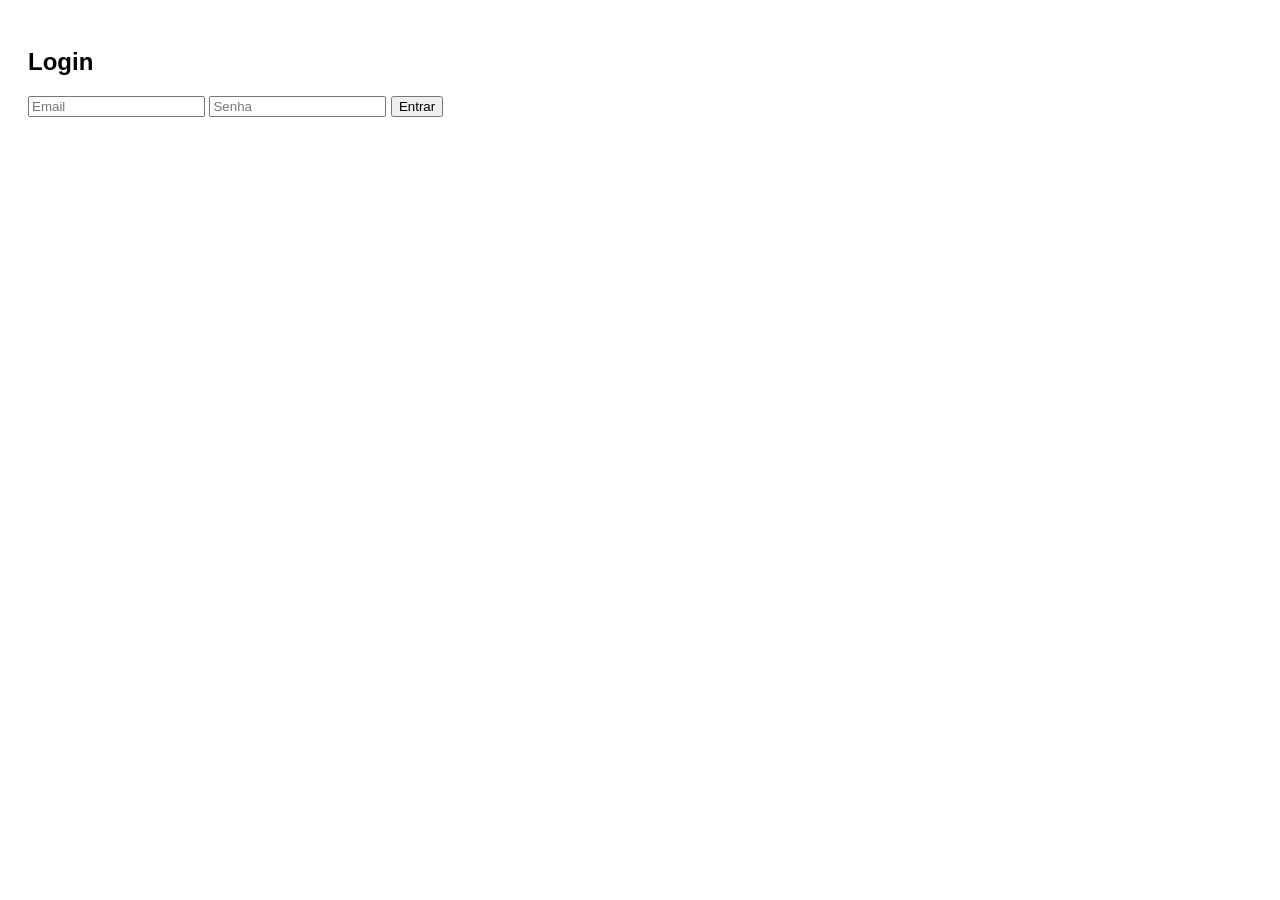
==== AgendaApi/wwwroot/index.html @ 21a22654 "Primeiro commit - versão inicial do app de agenda" ====
<!DOCTYPE html>
<html lang="pt-br">
<head>
    <meta charset="UTF-8">
    <title>Login</title>
    <link rel="stylesheet" href="css/style.css">
</head>
<body>

<h2>Login</h2>

<input id="email" placeholder="Email">
<input id="password" type="password" placeholder="Senha">

<button onclick="login()">Entrar</button>

<script src="js/auth.js"></script>
</body>
</html>
---- AgendaApi/wwwroot/css/style.css ----
body {
    font-family: Arial, sans-serif;
    padding: 20px;
}

.event {
    padding: 10px;
    margin-bottom: 5px;
    border-left: 5px solid #4CAF50;
    background: #f4f4f4;
}
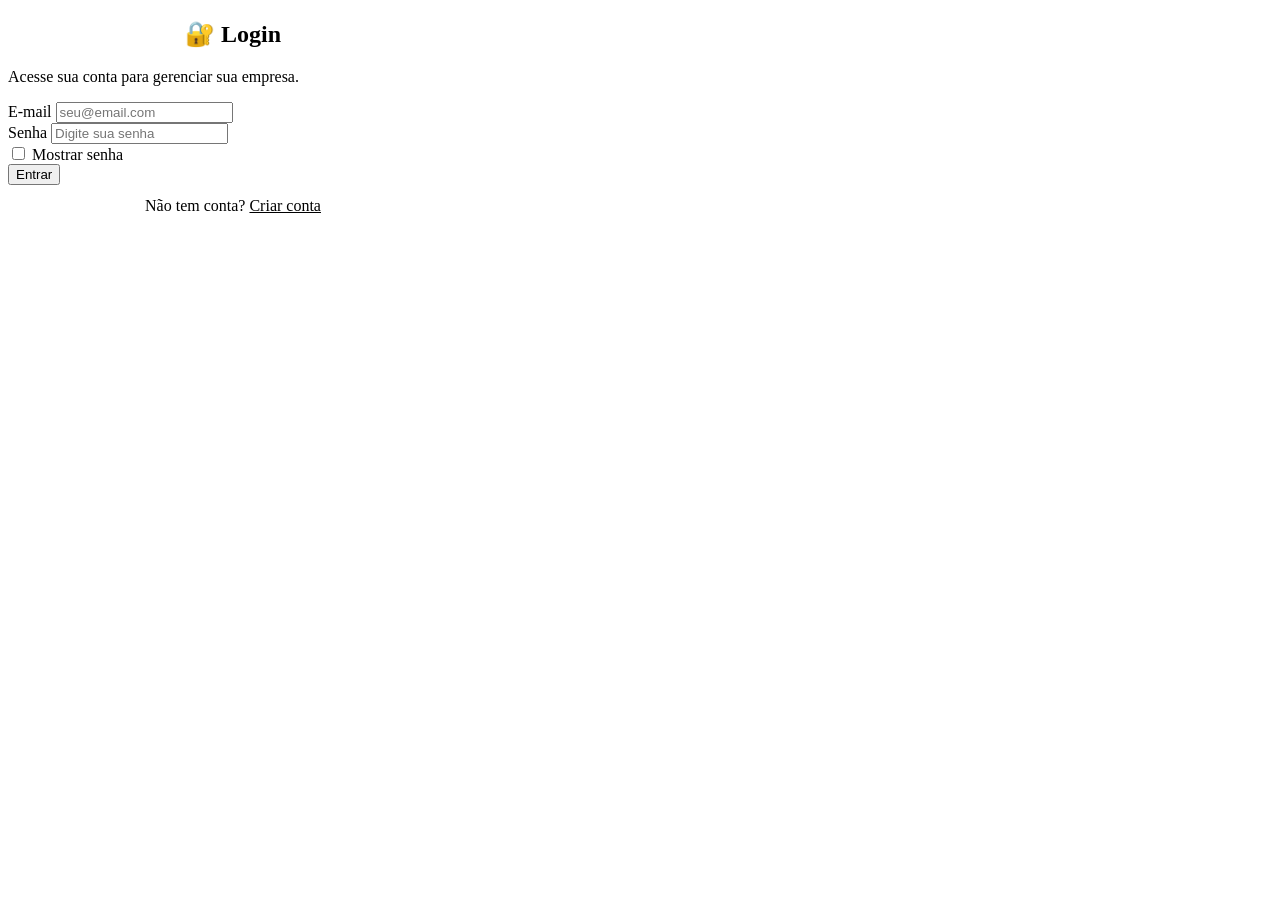
==== commit 0bea4e04: "Update index.html" ====
--- a/AgendaApi/wwwroot/index.html
+++ b/AgendaApi/wwwroot/index.html
@@ -2,18 +2,59 @@
 <html lang="pt-br">
 <head>
     <meta charset="UTF-8">
-    <title>Login</title>
-    <link rel="stylesheet" href="css/style.css">
+    <meta name="viewport" content="width=device-width, initial-scale=1.0">
+    <title>Login - AgendaPro</title>
+    <link rel="stylesheet" href="/css/styles.css">
+    <style>
+        /* Ajuste para checkbox (label) no modo escuro */
+        .form-group label {
+            color: var(--text-color);
+        }
+        .form-group input[type="checkbox"] {
+            accent-color: var(--primary);
+        }
+        a {
+            color: var(--primary);
+        }
+        a:hover {
+            color: var(--primary-hover);
+        }
+    </style>
 </head>
 <body>
 
-<h2>Login</h2>
+<div class="container" style="max-width: 450px;">
+    <h2 style="text-align:center;">🔐 Login</h2>
+    <p class="text-muted text-center">Acesse sua conta para gerenciar sua empresa.</p>
 
-<input id="email" placeholder="Email">
-<input id="password" type="password" placeholder="Senha">
+    <div class="card">
+        <div class="form-group">
+            <label for="email">E-mail</label>
+            <input type="email" id="email" placeholder="seu@email.com">
+        </div>
+        <div class="form-group">
+            <label for="password">Senha</label>
+            <input type="password" id="password" placeholder="Digite sua senha">
+        </div>
+        <div class="form-group">
+            <label>
+                <input type="checkbox" onclick="togglePassword()"> Mostrar senha
+            </label>
+        </div>
+        <button class="btn btn-primary btn-block" onclick="login()">Entrar</button>
+        <p style="margin-top: 12px; text-align:center;">
+            Não tem conta? <a href="/shared/register.html">Criar conta</a>
+        </p>
+    </div>
+</div>
 
-<button onclick="login()">Entrar</button>
-
-<script src="js/auth.js"></script>
+<script>
+    function togglePassword() {
+        const pwd = document.getElementById('password');
+        pwd.type = pwd.type === 'password' ? 'text' : 'password';
+    }
+</script>
+<script src="/js/auth.js?v=3"></script>
+<script src="/js/theme.js"></script>
 </body>
-</html>
+</html>
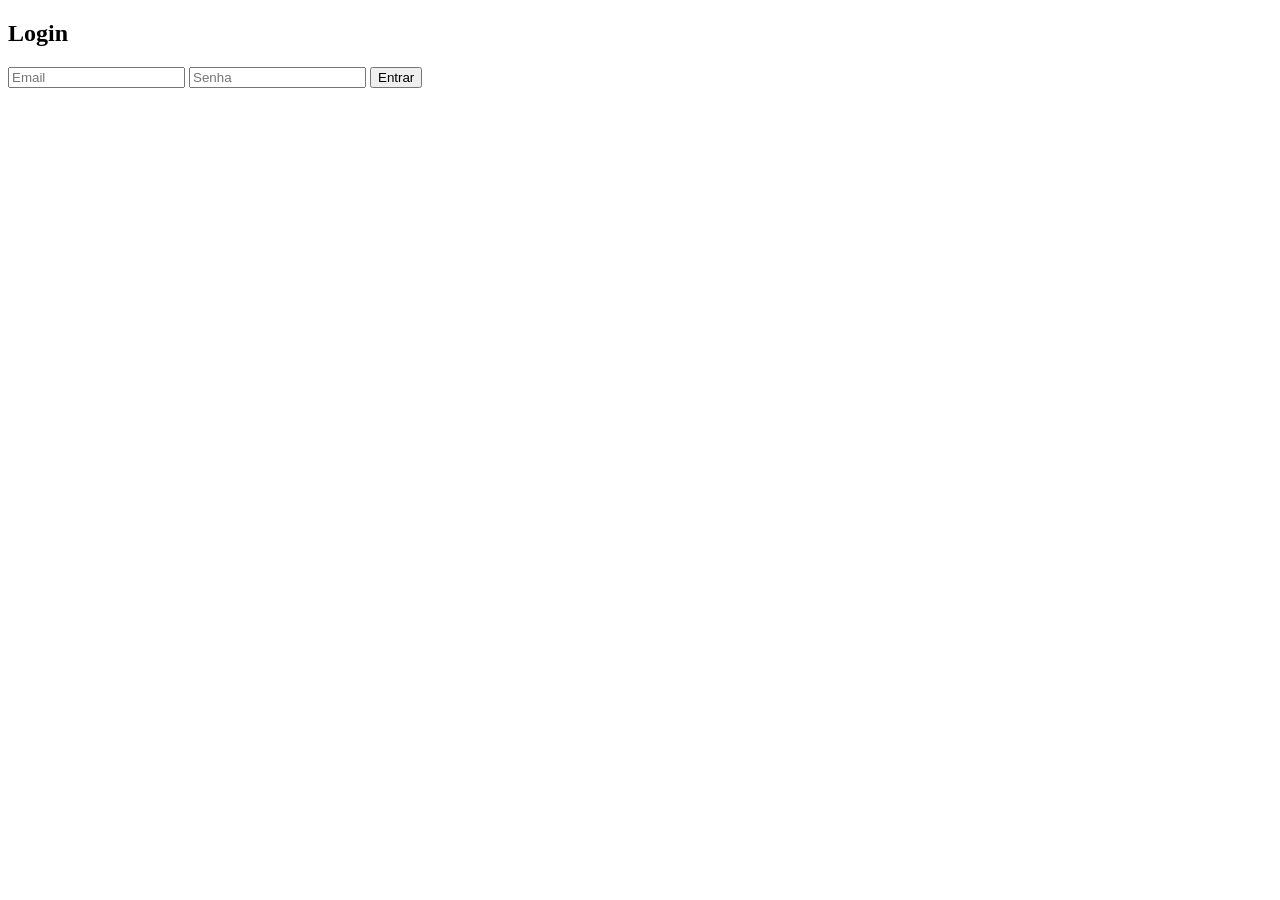
==== commit 1f1588e4: "sim2" ====
--- a/AgendaApi/wwwroot/index.html
+++ b/AgendaApi/wwwroot/index.html
@@ -2,59 +2,18 @@
 <html lang="pt-br">
 <head>
     <meta charset="UTF-8">
-    <meta name="viewport" content="width=device-width, initial-scale=1.0">
-    <title>Login - AgendaPro</title>
-    <link rel="stylesheet" href="/css/styles.css">
-    <style>
-        /* Ajuste para checkbox (label) no modo escuro */
-        .form-group label {
-            color: var(--text-color);
-        }
-        .form-group input[type="checkbox"] {
-            accent-color: var(--primary);
-        }
-        a {
-            color: var(--primary);
-        }
-        a:hover {
-            color: var(--primary-hover);
-        }
-    </style>
+    <title>Login</title>
+    <link rel="stylesheet" href="css/style.css">
 </head>
 <body>
 
-<div class="container" style="max-width: 450px;">
-    <h2 style="text-align:center;">🔐 Login</h2>
-    <p class="text-muted text-center">Acesse sua conta para gerenciar sua empresa.</p>
+<h2>Login</h2>
 
-    <div class="card">
-        <div class="form-group">
-            <label for="email">E-mail</label>
-            <input type="email" id="email" placeholder="seu@email.com">
-        </div>
-        <div class="form-group">
-            <label for="password">Senha</label>
-            <input type="password" id="password" placeholder="Digite sua senha">
-        </div>
-        <div class="form-group">
-            <label>
-                <input type="checkbox" onclick="togglePassword()"> Mostrar senha
-            </label>
-        </div>
-        <button class="btn btn-primary btn-block" onclick="login()">Entrar</button>
-        <p style="margin-top: 12px; text-align:center;">
-            Não tem conta? <a href="/shared/register.html">Criar conta</a>
-        </p>
-    </div>
-</div>
+<input id="email" placeholder="Email">
+<input id="password" type="password" placeholder="Senha">
 
-<script>
-    function togglePassword() {
-        const pwd = document.getElementById('password');
-        pwd.type = pwd.type === 'password' ? 'text' : 'password';
-    }
-</script>
-<script src="/js/auth.js?v=3"></script>
-<script src="/js/theme.js"></script>
+<button onclick="login()">Entrar</button>
+
+<script src="js/auth.js"></script>
 </body>
-</html>+</html>
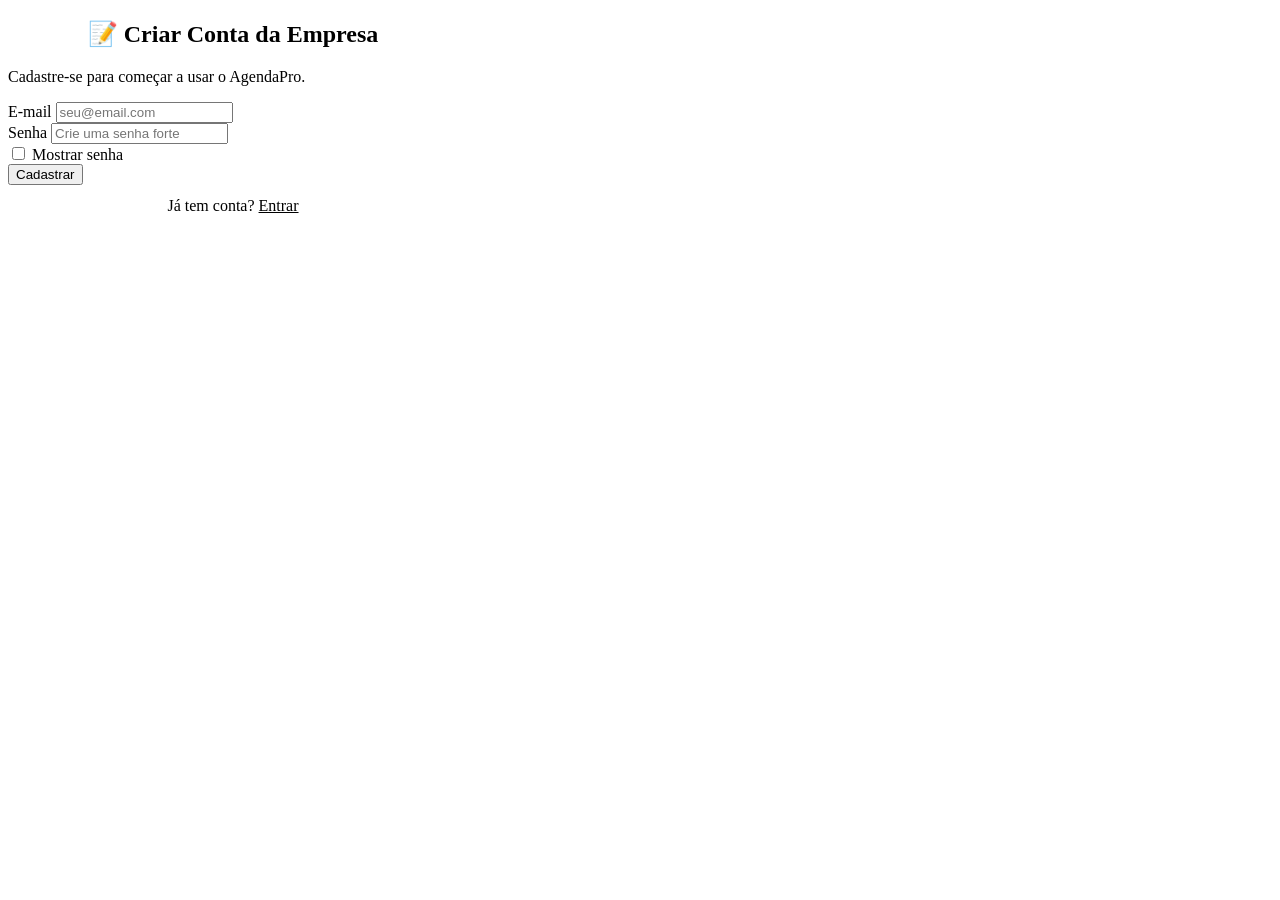
==== commit 4ffd1042: "sim5" ====
--- a/AgendaApi/wwwroot/index.html
+++ b/AgendaApi/wwwroot/index.html
@@ -2,18 +2,59 @@
 <html lang="pt-br">
 <head>
     <meta charset="UTF-8">
-    <title>Login</title>
-    <link rel="stylesheet" href="css/style.css">
+    <meta name="viewport" content="width=device-width, initial-scale=1.0">
+    <title>Cadastro - AgendaPro</title>
+    <link rel="stylesheet" href="/css/styles.css">
+    <style>
+        /* Ajuste para checkbox (label) no modo escuro */
+        .form-group label {
+            color: var(--text-color);
+        }
+        .form-group input[type="checkbox"] {
+            accent-color: var(--primary);
+        }
+        a {
+            color: var(--primary);
+        }
+        a:hover {
+            color: var(--primary-hover);
+        }
+    </style>
 </head>
 <body>
 
-<h2>Login</h2>
+<div class="container" style="max-width: 450px;">
+    <h2 style="text-align:center;">📝 Criar Conta da Empresa</h2>
+    <p class="text-muted text-center">Cadastre-se para começar a usar o AgendaPro.</p>
 
-<input id="email" placeholder="Email">
-<input id="password" type="password" placeholder="Senha">
+    <div class="card">
+        <div class="form-group">
+            <label for="email">E-mail</label>
+            <input type="email" id="email" placeholder="seu@email.com">
+        </div>
+        <div class="form-group">
+            <label for="password">Senha</label>
+            <input type="password" id="password" placeholder="Crie uma senha forte">
+        </div>
+        <div class="form-group">
+            <label>
+                <input type="checkbox" onclick="togglePassword()"> Mostrar senha
+            </label>
+        </div>
+        <button class="btn btn-primary btn-block" onclick="register()">Cadastrar</button>
+        <p style="margin-top: 12px; text-align:center;">
+            Já tem conta? <a href="/shared/login.html">Entrar</a>
+        </p>
+    </div>
+</div>
 
-<button onclick="login()">Entrar</button>
-
-<script src="js/auth.js"></script>
+<script>
+    function togglePassword() {
+        const pwd = document.getElementById('password');
+        pwd.type = pwd.type === 'password' ? 'text' : 'password';
+    }
+</script>
+<script src="/js/auth.js?v=4"></script>
+<script src="/js/theme.js"></script>
 </body>
-</html>
+</html>
